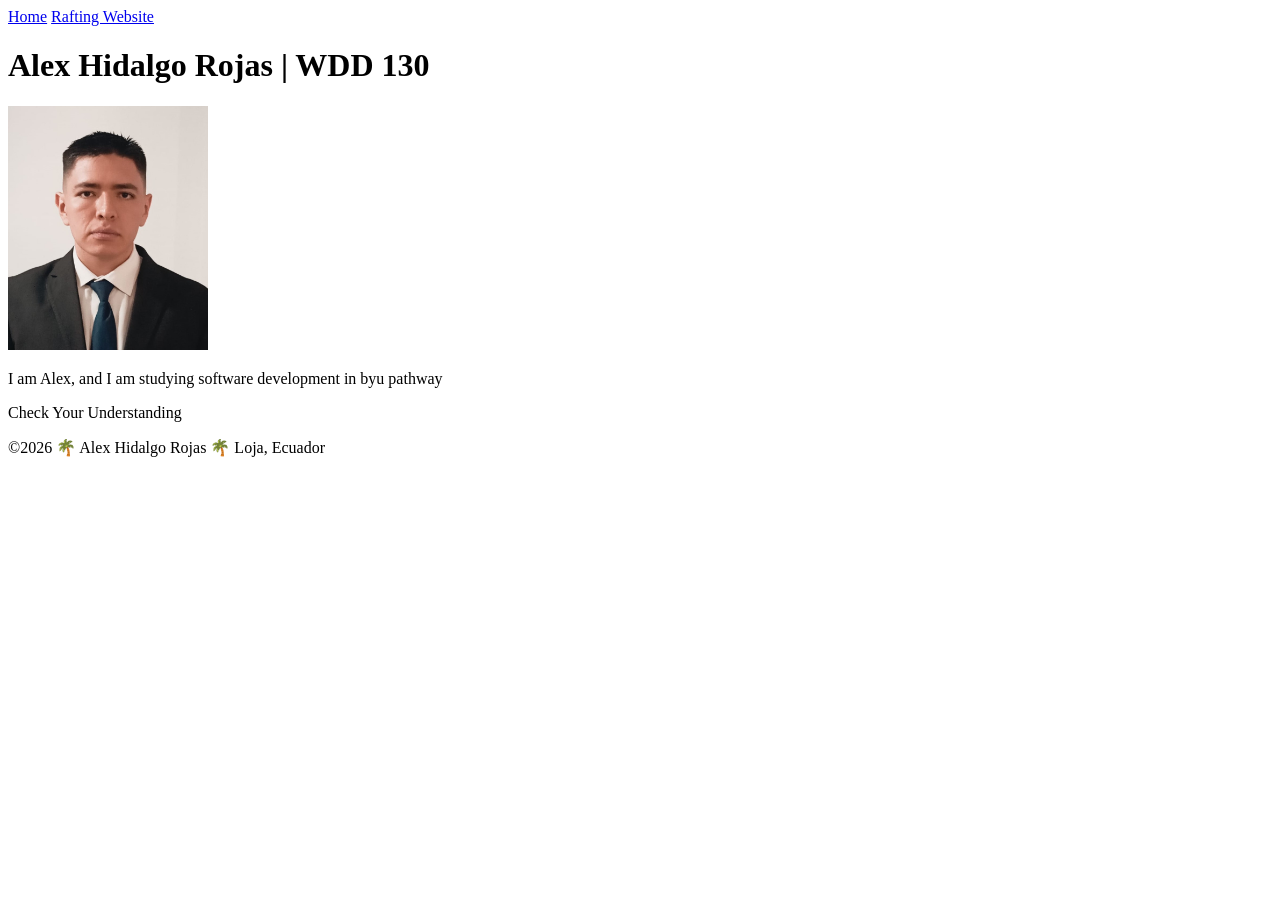
==== index.html @ ea418da9 "homework wwek 1" ====
<!DOCTYPE html>
<html lang="en">

<head>
    <meta charset="UTF-8">
    <meta name="viewport" content="width=device-width, initial-scale=1.0">
    <title>Alex Hidalgo Rojas | WDD 130 </title>
</head>

<body>
    <header>
      <nav>
         <a href="#">Home</a>
         <a href="wwr/">Rafting Website</a>
      </nav>

    </header>


    <main>
        <h1>Alex Hidalgo Rojas | WDD 130</h1>
        <img src="images/cv_pfp.jpeg" alt="photo of me" width="200">
        <p>I am Alex, and I am studying software development in byu pathway</p>
    </main>
    Check Your Understanding
    <footer>
      <p>©️2026 🌴 Alex Hidalgo Rojas 🌴 Loja, Ecuador</p>
    </footer>
</body>

</html>
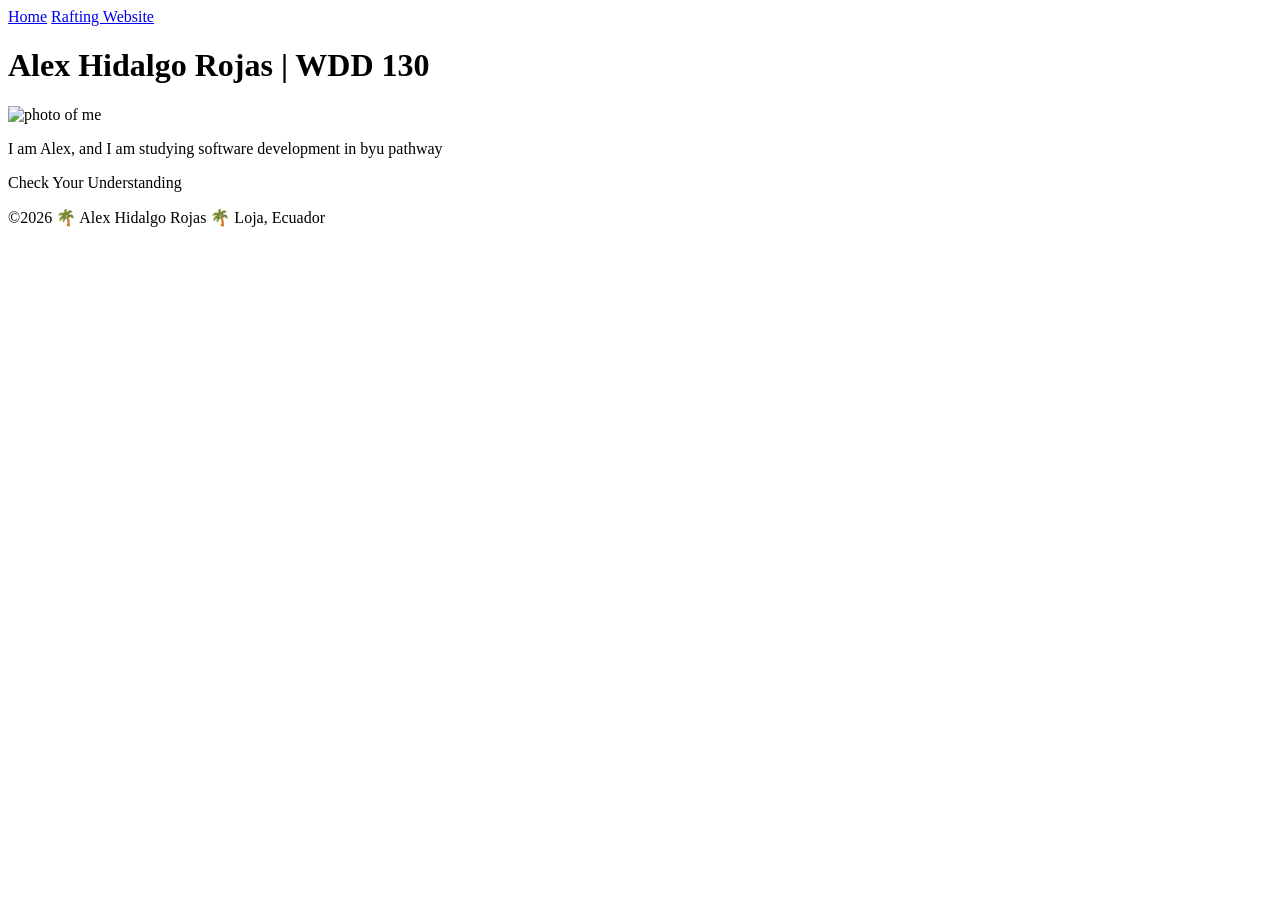
==== commit 53694976: "kj" ====
--- a/index.html
+++ b/index.html
@@ -19,7 +19,7 @@
 
     <main>
         <h1>Alex Hidalgo Rojas | WDD 130</h1>
-        <img src="images/cv_pfp.jpeg" alt="photo of me" width="200">
+        <img src="../wdd130/images/profile.jpg" alt="photo of me" width="200">
         <p>I am Alex, and I am studying software development in byu pathway</p>
     </main>
     Check Your Understanding
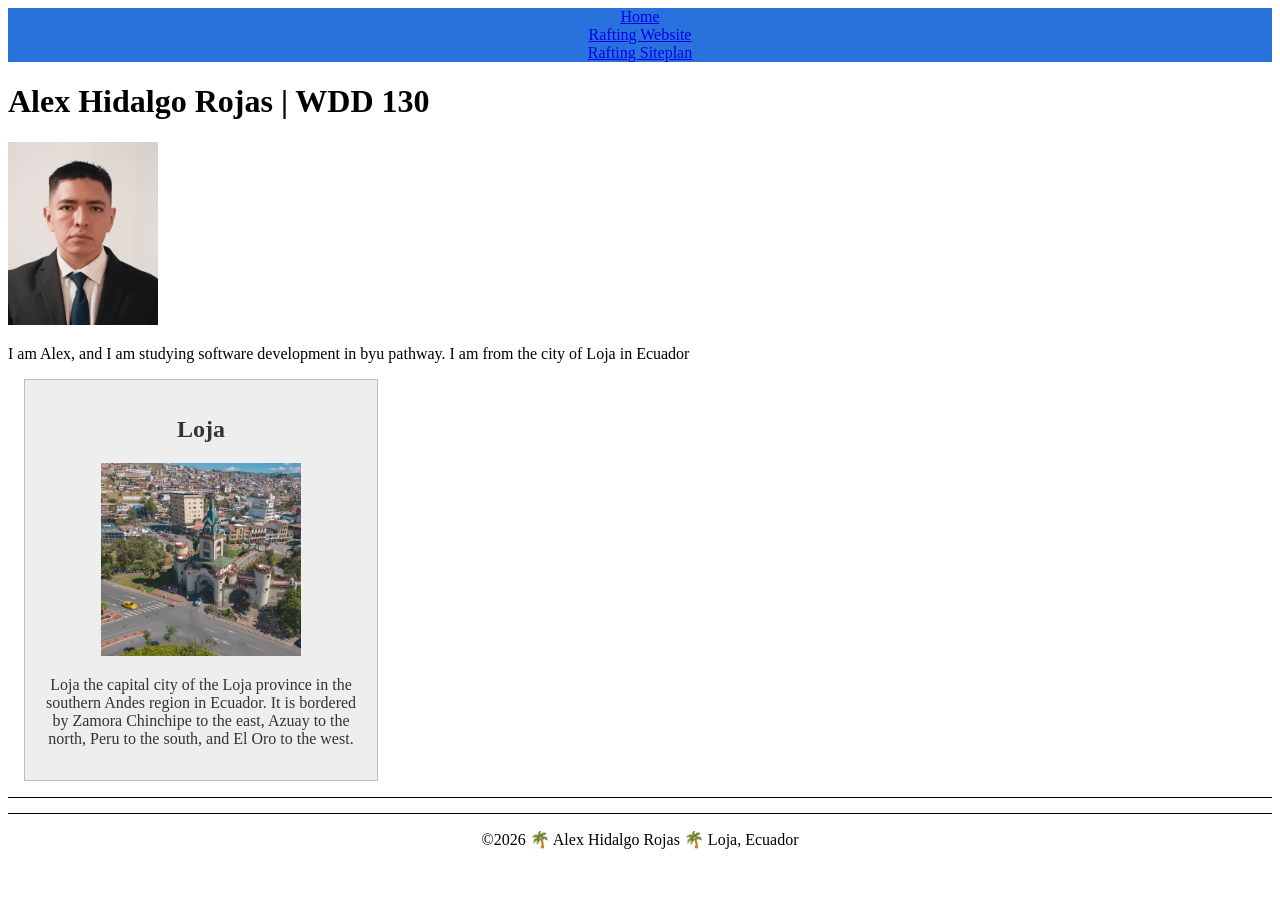
==== commit 530c1043: "week2" ====
--- a/index.html
+++ b/index.html
@@ -2,27 +2,45 @@
 <html lang="en">
 
 <head>
-    <meta charset="UTF-8">
-    <meta name="viewport" content="width=device-width, initial-scale=1.0">
-    <title>Alex Hidalgo Rojas | WDD 130 </title>
+  <meta charset="UTF-8">
+  <meta name="viewport" content="width=device-width, initial-scale=1.0">
+  <title>Alex Hidalgo Rojas | WDD 130 </title>
+  <meta name="description" content="Alex Hidalgo Rojas BYU portfolio.">
+  <meta name="author" content="Alex Hidalgo">
+  <link rel="stylesheet" href="styles/styles.css">
 </head>
 
 <body>
-    <header>
-      <nav>
-         <a href="#">Home</a>
-         <a href="wwr/">Rafting Website</a>
-      </nav>
+  <header>
+    <nav>
+      <a href="#">Home</a>
+      <a href="wwr/">Rafting Website</a>
+      <a href="wwr/">Rafting Siteplan</a>
+    </nav>
 
-    </header>
+  </header>
 
 
-    <main>
-        <h1>Alex Hidalgo Rojas | WDD 130</h1>
-        <img src="../wdd130/images/profile.jpg" alt="photo of me" width="200">
-        <p>I am Alex, and I am studying software development in byu pathway</p>
-    </main>
-    Check Your Understanding
+  <main>
+    <h1>Alex Hidalgo Rojas | WDD 130</h1>
+    <img src="images/profile.jpg" alt="photo of me" width="200">
+    <p>
+      I am Alex, and I am studying software development in byu pathway.
+      I am from the city of Loja in Ecuador
+    </p>
+  </main>
+
+  <aside>
+    <h2>Loja</h2>
+    <img src="images/loja.jpg" alt="Loja landscape">
+    <p>
+      Loja the capital city of the Loja province in the southern Andes region
+      in Ecuador. It is bordered by Zamora Chinchipe to the east, Azuay to the
+      north, Peru to the south, and El Oro to the west.
+    </p>
+  </aside>
+  <footer>
+
     <footer>
       <p>©️2026 🌴 Alex Hidalgo Rojas 🌴 Loja, Ecuador</p>
     </footer>
--- a/styles/styles.css
+++ b/styles/styles.css
@@ -0,0 +1,48 @@
+header {
+    text-align: center;
+    background-color: #2971dd;
+
+}
+
+nav {
+    display: flex;
+    flex-direction: column;
+    color: #eee;
+}
+
+main {
+    max-width: 840px;
+
+}
+
+aside {
+    width: 20rem;
+    margin: 1rem;
+    border: 1px solid rgb(0 0 0 / 0.2);
+    /* 1️⃣ */
+    padding: 1rem;
+    background-color: #eee;
+    color: #333;
+    text-align: center;
+}
+
+aside img {
+    width: 200px;
+    height: auto;
+}
+
+main img {
+    width: 150px;
+    height: auto;
+
+}
+
+p {
+    padding: 0;
+}
+
+footer {
+    margin-top: 15px;
+    border-top: 1px solid #000;
+    text-align: center;
+}
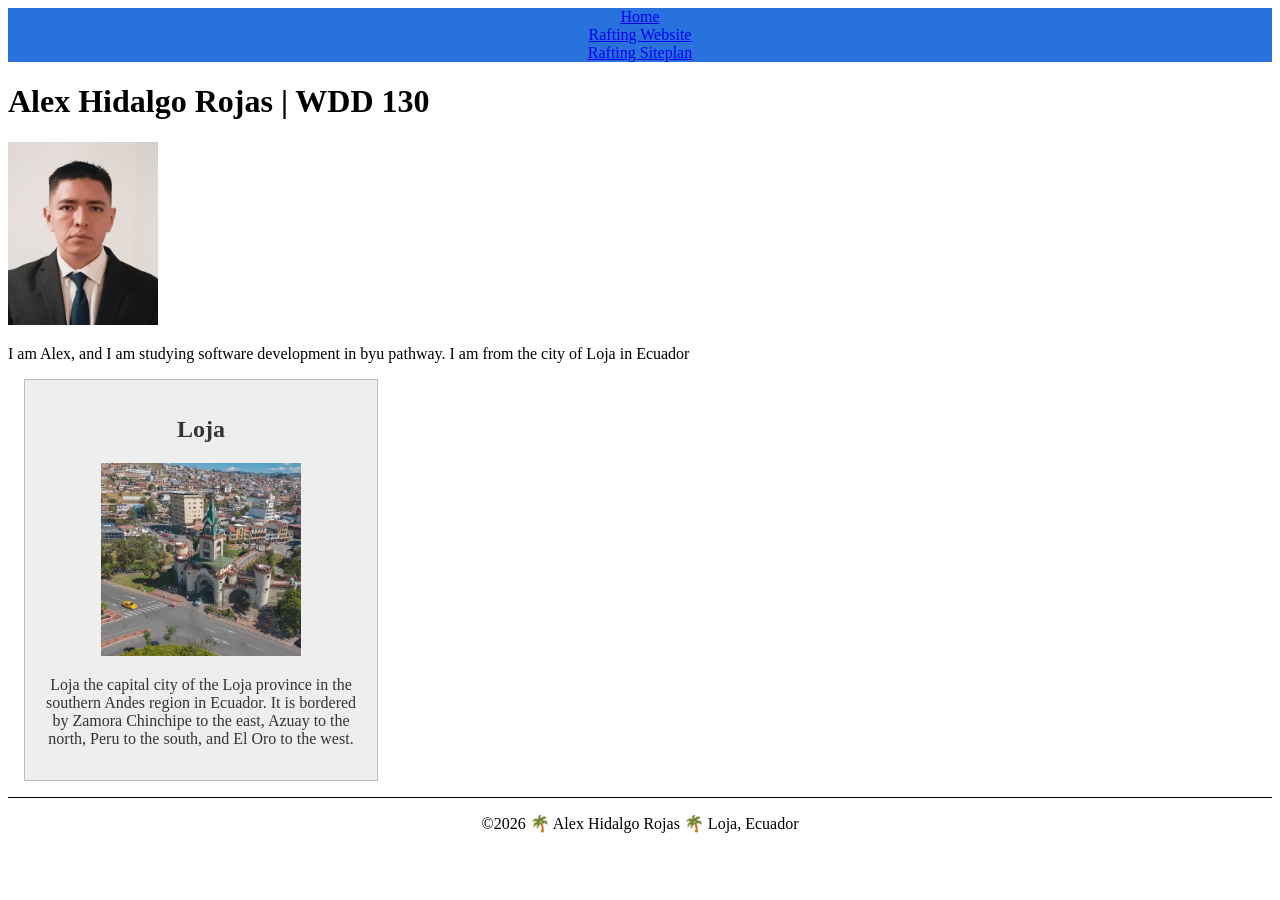
==== commit 67dadcaa: "f" ====
--- a/index.html
+++ b/index.html
@@ -40,10 +40,8 @@
     </p>
   </aside>
   <footer>
-
-    <footer>
-      <p>©️2026 🌴 Alex Hidalgo Rojas 🌴 Loja, Ecuador</p>
-    </footer>
+    <p>©️2026 🌴 Alex Hidalgo Rojas 🌴 Loja, Ecuador</p>
+  </footer>
 </body>
 
 </html>
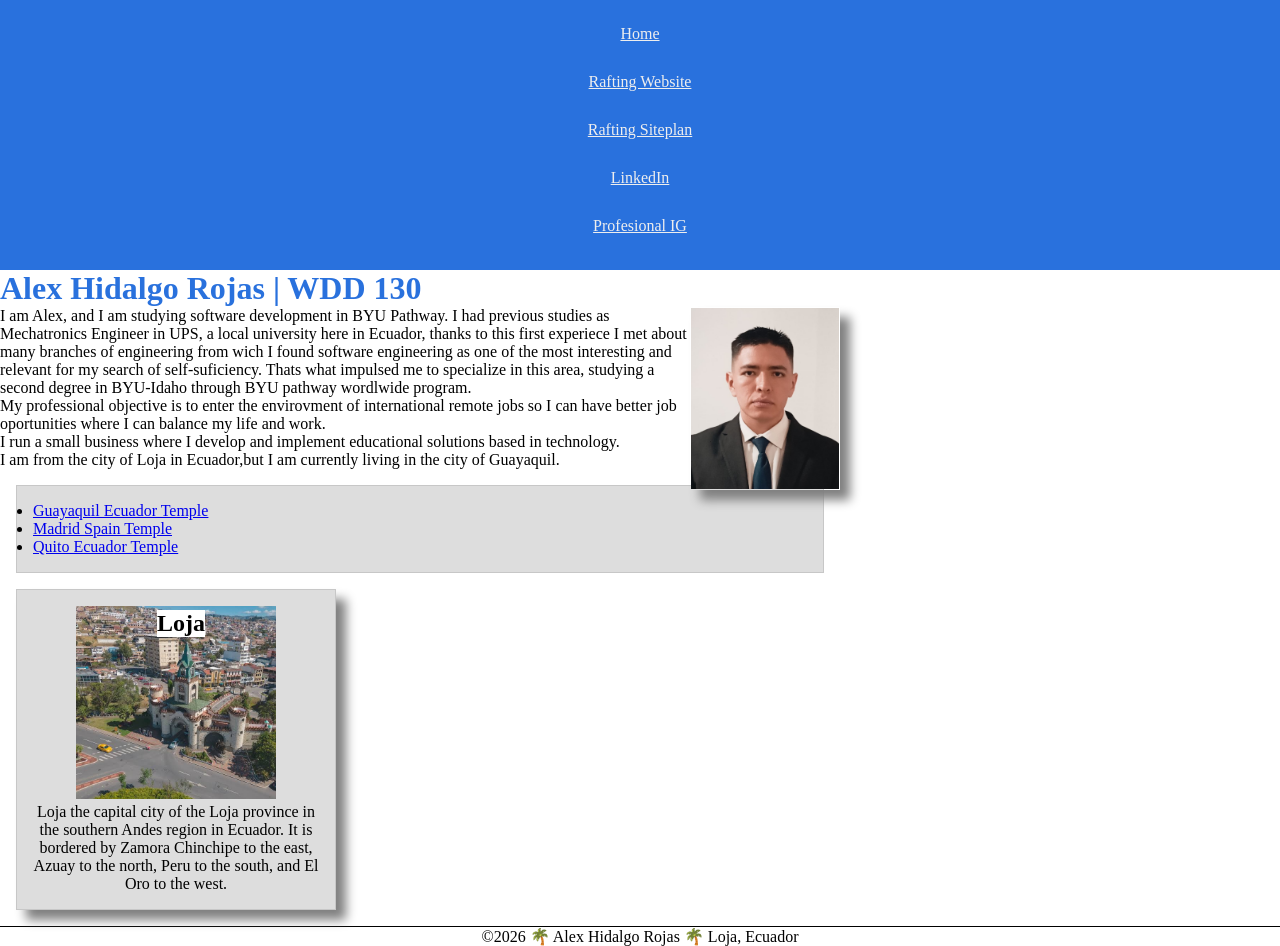
==== commit d94ac24e: "update1_wwek3" ====
--- a/index.html
+++ b/index.html
@@ -5,7 +5,7 @@
   <meta charset="UTF-8">
   <meta name="viewport" content="width=device-width, initial-scale=1.0">
   <title>Alex Hidalgo Rojas | WDD 130 </title>
-  <meta name="description" content="Alex Hidalgo Rojas BYU portfolio.">
+  <meta name="description" content="Alex Hidalgo Rojas BYU portfolio, this age has the purpouse of copletting activities of my certificate and working as a personal portfolio.">
   <meta name="author" content="Alex Hidalgo">
   <link rel="stylesheet" href="styles/styles.css">
 </head>
@@ -16,6 +16,8 @@
       <a href="#">Home</a>
       <a href="wwr/">Rafting Website</a>
       <a href="wwr/">Rafting Siteplan</a>
+      <a href="https://www.linkedin.com/in/alex-hidalgo-rojas-61549b222/" target="_blank">LinkedIn</a>
+      <a href="https://www.instagram.com/alex.tech.03?mdxt=czVyNTJsNWFvcXNp" target="_blank">Profesional IG</a>
     </nav>
 
   </header>
@@ -25,12 +27,36 @@
     <h1>Alex Hidalgo Rojas | WDD 130</h1>
     <img src="images/profile.jpg" alt="photo of me" width="200">
     <p>
-      I am Alex, and I am studying software development in byu pathway.
-      I am from the city of Loja in Ecuador
+      I am Alex, and I am studying software development in BYU Pathway.
+      I had previous studies as Mechatronics Engineer in UPS, a local university
+      here in Ecuador, thanks to this first experiece I met about many branches of 
+      engineering from wich I found software engineering as one of the most 
+      interesting and relevant for my search of self-suficiency. Thats what impulsed 
+      me to specialize in this area, studying a second degree in BYU-Idaho through 
+      BYU pathway wordlwide program. 
+      <br>
+
+      My professional objective is to enter the envirovment of international remote jobs
+      so I can have better job oportunities where I can balance my life and work.
+      <br>
+
+      I run a small business where I develop and implement educational
+      solutions based in technology.
+      <br>
+
+      I am from the city of Loja in Ecuador,but I am currently living in the city
+      of Guayaquil. 
     </p>
+
+    <ul class="box">
+      <li><a href="https://www.churchofjesuschrist.org/temples/details/guayaquil-ecuador-temple?lang=eng" target="_blank" rel="noopener">Guayaquil Ecuador Temple</a></li>
+      <li><a href="https://www.churchofjesuschrist.org/temples/details/madrid-spain-temple?lang=eng" target="_blank" rel="noopener">Madrid Spain Temple</a></li>
+      <li><a href="https://www.churchofjesuschrist.org/temples/details/quito-ecuador-temple?lang=eng" target="_blank" rel="noopener">Quito Ecuador Temple</a></li>
+    </ul>
+
   </main>
 
-  <aside>
+  <aside class="box">
     <h2>Loja</h2>
     <img src="images/loja.jpg" alt="Loja landscape">
     <p>
@@ -39,6 +65,8 @@
       north, Peru to the south, and El Oro to the west.
     </p>
   </aside>
+
+
   <footer>
     <p>©️2026 🌴 Alex Hidalgo Rojas 🌴 Loja, Ecuador</p>
   </footer>
--- a/styles/styles.css
+++ b/styles/styles.css
@@ -1,18 +1,37 @@
+/* The universal key "*" modifies all the html tags of the page */
+
+* {
+  margin: 0;
+  padding: 0;
+  box-sizing: border-box;
+}
+
+
 header {
     text-align: center;
-    background-color: #2971dd;
 
 }
 
 nav {
-    display: flex;
-    flex-direction: column;
+    background-color: #2971dd;
+    padding: 15px;
+
+}
+
+nav a {
+
+    display: block;
     color: #eee;
+    padding: 10px 15px 20px 15px;
 }
 
 main {
     max-width: 840px;
 
+}
+
+h1 {
+    color: #2971dd
 }
 
 aside {
@@ -24,6 +43,15 @@
     background-color: #eee;
     color: #333;
     text-align: center;
+    box-shadow: 10px 10px 10px gray;
+    position: relative;
+}
+
+aside h2 {
+  position: absolute;
+  top: 20px;
+  left: 140px;
+  background-color: white;
 }
 
 aside img {
@@ -32,8 +60,12 @@
 }
 
 main img {
+    float: right;
     width: 150px;
     height: auto;
+    border: 1px;
+    padding: 1px;
+    box-shadow: 10px 10px 10px gray;
 
 }
 
@@ -46,3 +78,16 @@
     border-top: 1px solid #000;
     text-align: center;
 }
+
+
+
+/* Class Selectors */
+
+.box {
+  margin: 1rem;
+  border: 1px solid rgb(0 0 0 / 10%);
+  padding: 1rem;
+  background-color: #ddd;
+  color: #000;
+}
+
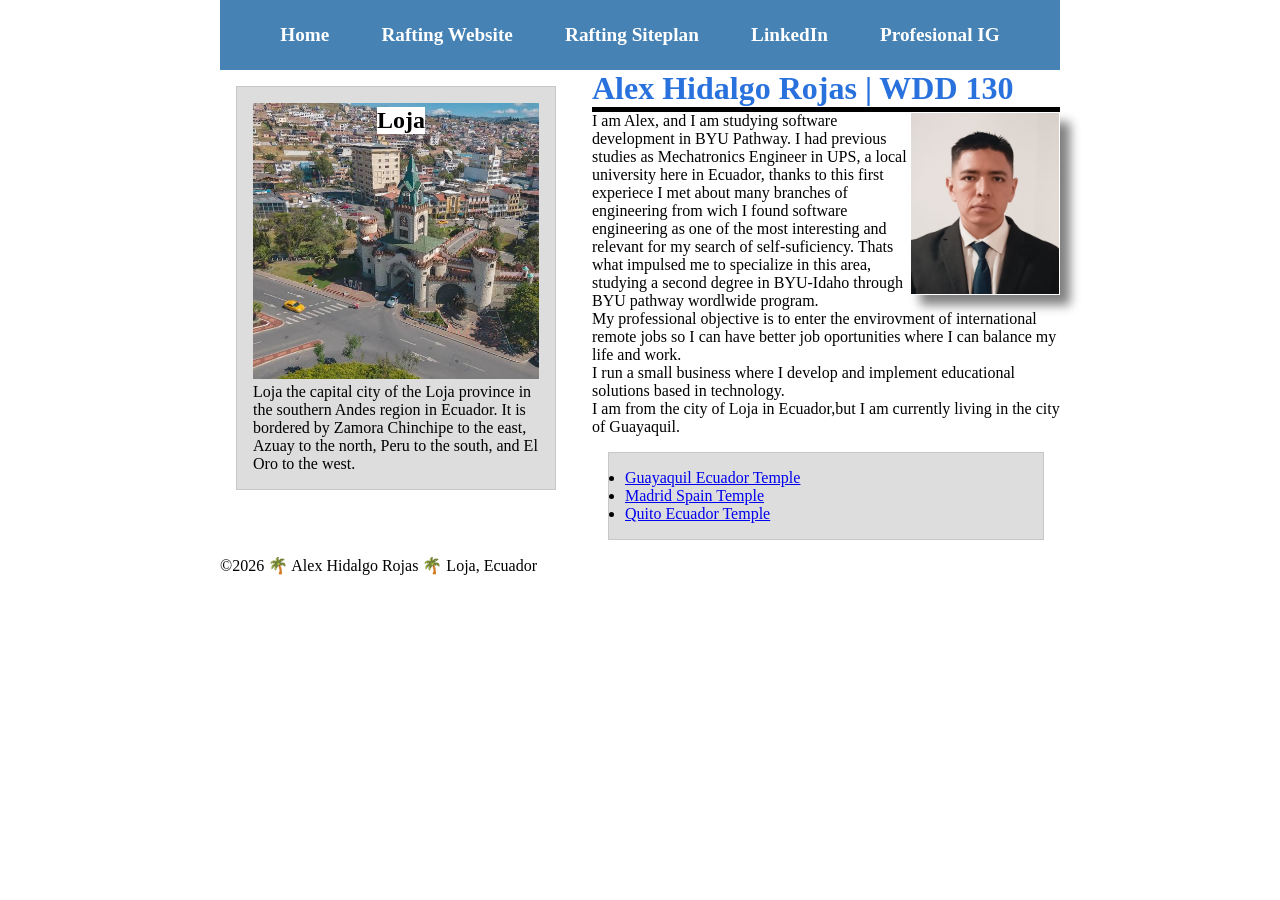
==== commit 8ebaa5e1: "week4 code_along" ====
--- a/index.html
+++ b/index.html
@@ -22,50 +22,50 @@
 
   </header>
 
+  <div class="grid">
+    <main>
+      <h1>Alex Hidalgo Rojas | WDD 130</h1>
+      <img src="images/profile.jpg" alt="photo of me" width="200">
+      <p>
+        I am Alex, and I am studying software development in BYU Pathway.
+        I had previous studies as Mechatronics Engineer in UPS, a local university
+        here in Ecuador, thanks to this first experiece I met about many branches of
+        engineering from wich I found software engineering as one of the most
+        interesting and relevant for my search of self-suficiency. Thats what impulsed
+        me to specialize in this area, studying a second degree in BYU-Idaho through
+        BYU pathway wordlwide program.
+        <br>
 
-  <main>
-    <h1>Alex Hidalgo Rojas | WDD 130</h1>
-    <img src="images/profile.jpg" alt="photo of me" width="200">
-    <p>
-      I am Alex, and I am studying software development in BYU Pathway.
-      I had previous studies as Mechatronics Engineer in UPS, a local university
-      here in Ecuador, thanks to this first experiece I met about many branches of 
-      engineering from wich I found software engineering as one of the most 
-      interesting and relevant for my search of self-suficiency. Thats what impulsed 
-      me to specialize in this area, studying a second degree in BYU-Idaho through 
-      BYU pathway wordlwide program. 
-      <br>
+        My professional objective is to enter the envirovment of international remote jobs
+        so I can have better job oportunities where I can balance my life and work.
+        <br>
 
-      My professional objective is to enter the envirovment of international remote jobs
-      so I can have better job oportunities where I can balance my life and work.
-      <br>
+        I run a small business where I develop and implement educational
+        solutions based in technology.
+        <br>
 
-      I run a small business where I develop and implement educational
-      solutions based in technology.
-      <br>
+        I am from the city of Loja in Ecuador,but I am currently living in the city
+        of Guayaquil.
+      </p>
 
-      I am from the city of Loja in Ecuador,but I am currently living in the city
-      of Guayaquil. 
-    </p>
+      <ul class="box">
+        <li><a href="https://www.churchofjesuschrist.org/temples/details/guayaquil-ecuador-temple?lang=eng" target="_blank" rel="noopener">Guayaquil Ecuador Temple</a></li>
+        <li><a href="https://www.churchofjesuschrist.org/temples/details/madrid-spain-temple?lang=eng" target="_blank" rel="noopener">Madrid Spain Temple</a></li>
+        <li><a href="https://www.churchofjesuschrist.org/temples/details/quito-ecuador-temple?lang=eng" target="_blank" rel="noopener">Quito Ecuador Temple</a></li>
+      </ul>
 
-    <ul class="box">
-      <li><a href="https://www.churchofjesuschrist.org/temples/details/guayaquil-ecuador-temple?lang=eng" target="_blank" rel="noopener">Guayaquil Ecuador Temple</a></li>
-      <li><a href="https://www.churchofjesuschrist.org/temples/details/madrid-spain-temple?lang=eng" target="_blank" rel="noopener">Madrid Spain Temple</a></li>
-      <li><a href="https://www.churchofjesuschrist.org/temples/details/quito-ecuador-temple?lang=eng" target="_blank" rel="noopener">Quito Ecuador Temple</a></li>
-    </ul>
+    </main>
 
-  </main>
-
-  <aside class="box">
-    <h2>Loja</h2>
-    <img src="images/loja.jpg" alt="Loja landscape">
-    <p>
-      Loja the capital city of the Loja province in the southern Andes region
-      in Ecuador. It is bordered by Zamora Chinchipe to the east, Azuay to the
-      north, Peru to the south, and El Oro to the west.
-    </p>
-  </aside>
-
+    <aside class="box">
+      <h2>Loja</h2>
+      <img src="images/loja.jpg" alt="Loja landscape">
+      <p>
+        Loja the capital city of the Loja province in the southern Andes region
+        in Ecuador. It is bordered by Zamora Chinchipe to the east, Azuay to the
+        north, Peru to the south, and El Oro to the west.
+      </p>
+    </aside>
+  </div>
 
   <footer>
     <p>©️2026 🌴 Alex Hidalgo Rojas 🌴 Loja, Ecuador</p>
--- a/styles/styles.css
+++ b/styles/styles.css
@@ -1,61 +1,65 @@
 /* The universal key "*" modifies all the html tags of the page */
 
 * {
-  margin: 0;
-  padding: 0;
-  box-sizing: border-box;
+    margin: 0;
+    padding: 0;
+    box-sizing: border-box;
 }
 
-
-header {
-    text-align: center;
-
+header,
+footer,
+.grid {
+    max-width: 840px;
+    margin: 0 auto;
 }
 
 nav {
-    background-color: #2971dd;
-    padding: 15px;
+
+    justify-content: space-evenly;
+    background-color: steelblue;
+    padding: 1rem;
+    display: flex;
+    align-items: center;
 
 }
 
 nav a {
 
     display: block;
-    color: #eee;
-    padding: 10px 15px 20px 15px;
+    padding: 0.5rem;
+    text-decoration: none;
+    font-size: 1.2rem;
+    font-weight: 700;
+    color: #fff;
+    /* shorthand for white */
 }
 
 main {
-    max-width: 840px;
-
+    grid-column: 2/3;
+    grid-row: 1/2;
 }
 
 h1 {
-    color: #2971dd
+    color: #2971dd;
+    border-bottom: 5px solid black;
 }
 
 aside {
     width: 20rem;
-    margin: 1rem;
-    border: 1px solid rgb(0 0 0 / 0.2);
-    /* 1️⃣ */
-    padding: 1rem;
-    background-color: #eee;
-    color: #333;
-    text-align: center;
-    box-shadow: 10px 10px 10px gray;
     position: relative;
+    grid-column: 1/2;
+    grid-row: 1/2;
 }
 
 aside h2 {
-  position: absolute;
-  top: 20px;
-  left: 140px;
-  background-color: white;
+    position: absolute;
+    top: 20px;
+    left: 140px;
+    background-color: white;
 }
 
 aside img {
-    width: 200px;
+    width: 100%;
     height: auto;
 }
 
@@ -73,21 +77,19 @@
     padding: 0;
 }
 
-footer {
-    margin-top: 15px;
-    border-top: 1px solid #000;
-    text-align: center;
+/* Class Selectors */
+
+.grid {
+    display: grid;
+    grid-template-columns: 1fr 2fr;
+    gap: 20px;
+    align-items: start;
 }
 
-
-
-/* Class Selectors */
-
 .box {
-  margin: 1rem;
-  border: 1px solid rgb(0 0 0 / 10%);
-  padding: 1rem;
-  background-color: #ddd;
-  color: #000;
+    margin: 1rem;
+    border: 1px solid rgb(0 0 0 / 10%);
+    padding: 1rem;
+    background-color: #ddd;
+    color: #000;
 }
-
